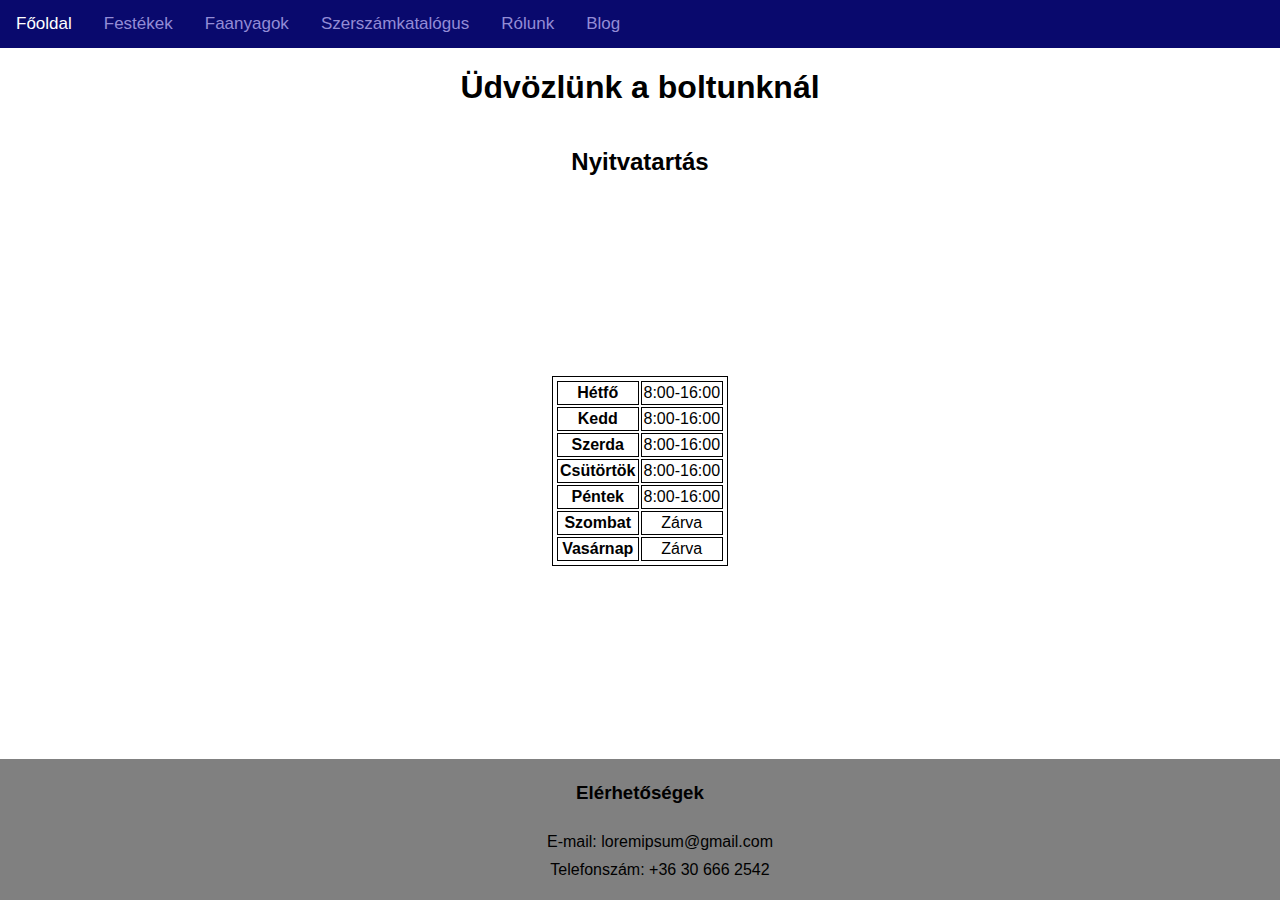
==== index.html @ dea8deae "Sikeres hamburger menü" ====
<!DOCTYPE html>
<html>
<head>
<meta name="viewport" content="width=device-width, initial-scale=1">
<link rel="stylesheet" href="https://cdnjs.cloudflare.com/ajax/libs/font-awesome/4.7.0/css/font-awesome.min.css">
<link rel="stylesheet" href="style.css">

</head>
<body>

<div class="topnav" id="myTopnav">
  <a href="" class="active">Főoldal</a>
  <a href="">Festékek</a>
  <a href="">Faanyagok</a>
  <a href="">Szerszámkatalógus</a>
  <a href="">Rólunk</a>
  <a href="">Blog</a>
  <a href="javascript:void(0);" class="icon" onclick="myFunction()">
    <i class="fa fa-bars"></i>
  </a>
</div>

<h1 id="focim">Üdvözlünk a boltunknál</h1>

<h2 id="nyitvatartas">Nyitvatartás</h2>
<table>
    <tr>
        <th>Hétfő</th>
        <td>8:00-16:00</td>
    </tr>
    <tr>
        <th>Kedd</th>
        <td>8:00-16:00</td>
    </tr>
    <tr>
        <th>Szerda</th>
        <td>8:00-16:00</td>
    </tr>
    <tr>
        <th>Csütörtök</th>
        <td>8:00-16:00</td>
    </tr>
    <tr>
        <th>Péntek</th>
        <td>8:00-16:00</td>
    </tr>
    <tr>
        <th>Szombat</th>
        <td>Zárva</td>
    </tr>
    <tr>
        <th>Vasárnap</th>
        <td>Zárva</td>
    </tr>
</table>
</main>


<footer>
<h3 id="elerhetosegek">Elérhetőségek</h3>
<ul>
    <li>E-mail: loremipsum@gmail.com</li>
    <li>Telefonszám: +36 30 666 2542</li>
</ul>
</footer>


<script>
function myFunction() {
  var x = document.getElementById("myTopnav");
  if (x.className === "topnav") {
    x.className += " responsive";
  } else {
    x.className = "topnav";
  }
}
</script>

</body>
</html>
---- style.css ----
*{
    text-decoration: none;
    list-style: none;
    box-sizing: border-box;
}

body {
  margin: 0;
  font-family: Arial, Helvetica, sans-serif;
}

html{
    height: 100%;
}

.topnav {
  overflow: hidden;
  background-color: rgb(9, 9, 109);
  width: 100%;
}

.topnav a {
  float: left;
  display: block;
  color: rgb(147, 140, 214);;
  text-align: center;
  padding: 14px 16px;
  text-decoration: none;
  font-size: 17px;
}

.topnav a:hover {
  color: whitesmoke;
}

.topnav a.active {
  background-color: rgb(9, 9, 109);
  color: white;
}

.topnav .icon {
  display: none;
}

@media screen and (max-width: 600px) {
  .topnav a:not(:first-child) {display: none;}
  .topnav a.icon {
    float: right;
    display: block;
  }
}

@media screen and (max-width: 600px) {
  .topnav.responsive {position: relative;}
  .topnav.responsive .icon {
    position: absolute;
    right: 0;
    top: 0;
  }
  .topnav.responsive a {
    float: none;
    display: block;
    text-align: left;
  }
}

a, h1, h2, p, td, th{
    font-family: 'Gill Sans', 'Gill Sans MT', Calibri, 'Trebuchet MS', sans-serif;
}

footer{
    background: gray;
    width: 100%;
    height: 3%;
    position: relative;
    margin-top: auto;
}

footer li, footer h3{
    padding: 5px;
}

@media(max-width: 300px) {
    #focim{
        font-size: 10vw;
    }

    #nyitvatartas{
        font-size: 8vw;
    }

    #elerhetosegek{
        font-size: 6vw;
    }

    th, td{
        font-size: 6vw;
    }

    footer li{
        font-size: 5vw;
        padding: 1%;
    }

    table, th, td{
        padding: 1%;
    }
}

body{
    text-align: center;
    display: flex;
    flex-direction: column;
    min-height: 100%;
}

table, th, td{
    border: 1px solid black;
    margin: auto;
    padding: 2px;
    margin-bottom: 1%;
}

#nyitvatartas{
    padding-bottom: 0%;
}
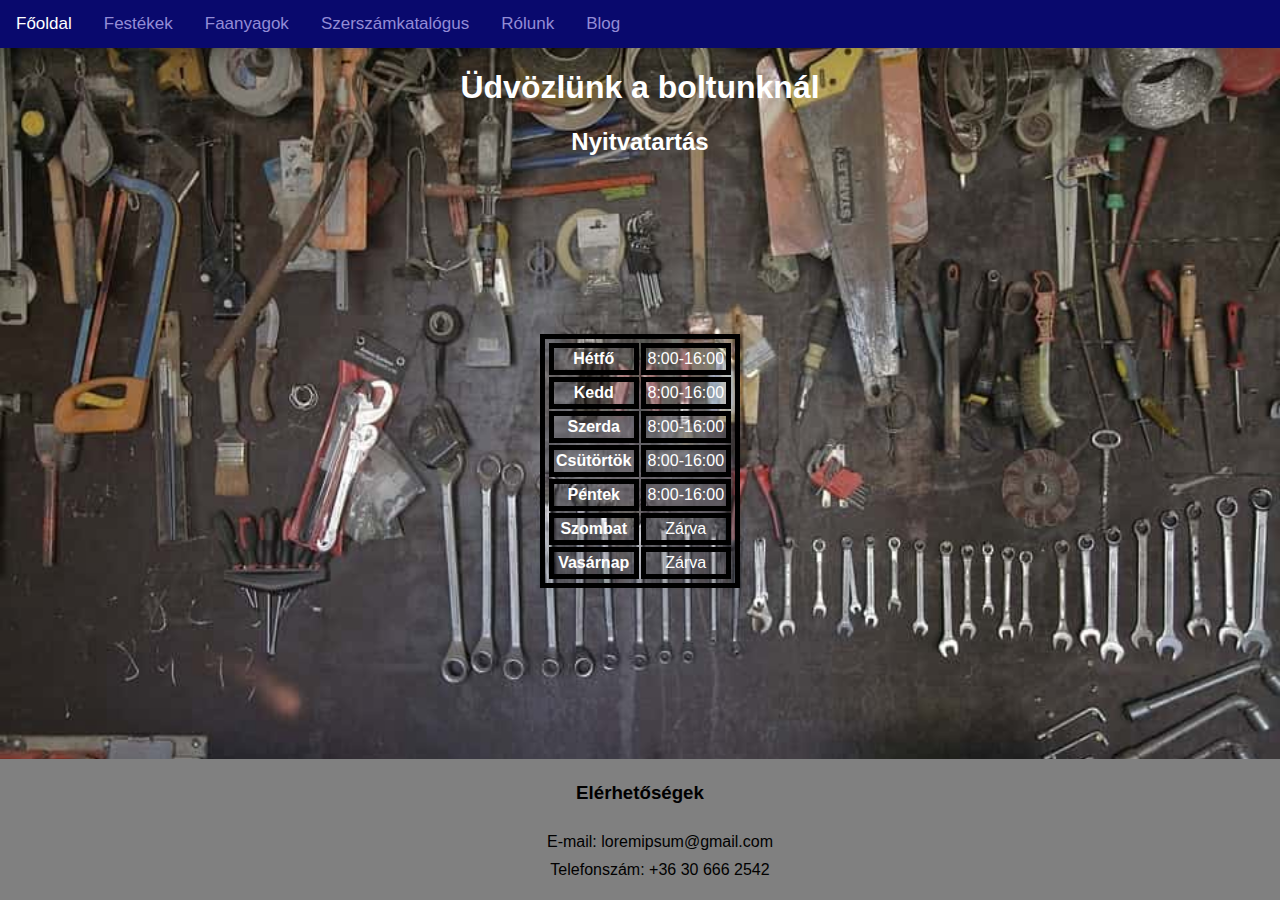
==== commit ff832a0c: "Főoldal szerlesztése (Háttérkép és igazítások)" ====
--- a/index.html
+++ b/index.html
@@ -20,9 +20,11 @@
   </a>
 </div>
 
+<div id="haterkep">
 <h1 id="focim">Üdvözlünk a boltunknál</h1>
 
 <h2 id="nyitvatartas">Nyitvatartás</h2>
+</div>
 <table>
     <tr>
         <th>Hétfő</th>
--- a/style.css
+++ b/style.css
@@ -115,12 +115,25 @@
 }
 
 table, th, td{
-    border: 1px solid black;
+    border: 5px solid black;
     margin: auto;
     padding: 2px;
     margin-bottom: 1%;
+    color: white;
 }
 
 #nyitvatartas{
-    padding-bottom: 0%;
+  padding-bottom: 0%;
+}
+
+body{
+  background-image: url("kepek/szerszamok-eszkozok.jpg");
+  background-repeat: no-repeat;
+  background-position: center;
+  background-size: 100% 100%;
+  background-attachment: fixed;
+}
+
+#haterkep{
+  color: white;
 }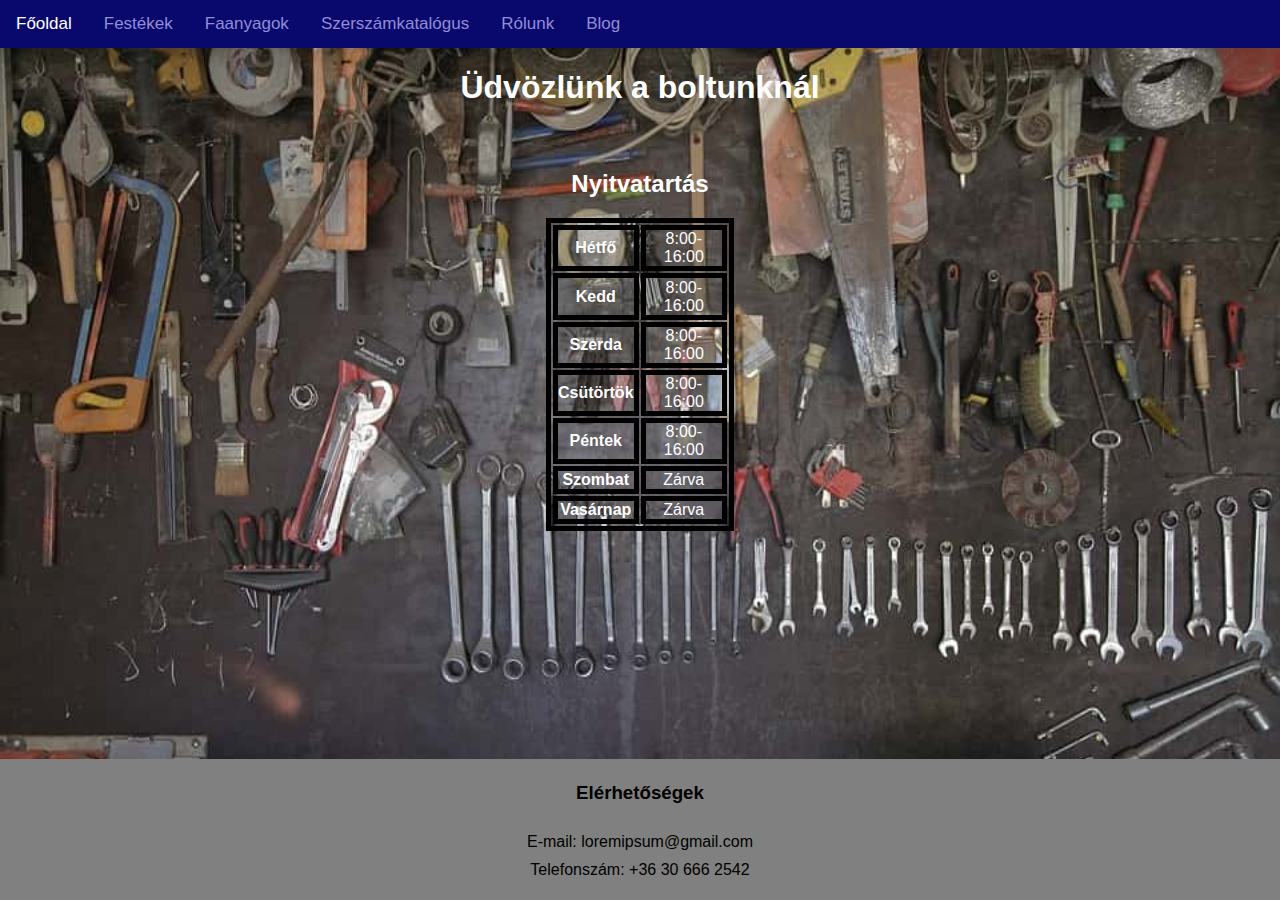
==== commit 7c409bee: "blog.html linkelése a korábbi html oldalakon" ====
--- a/index.html
+++ b/index.html
@@ -9,12 +9,12 @@
 <body>
 
 <div class="topnav" id="myTopnav">
-  <a href="" class="active">Főoldal</a>
+  <a href="index.html" class="active">Főoldal</a>
   <a href="">Festékek</a>
-  <a href="">Faanyagok</a>
+  <a href="faanyagok.html">Faanyagok</a>
   <a href="">Szerszámkatalógus</a>
   <a href="">Rólunk</a>
-  <a href="">Blog</a>
+  <a href="blog.html">Blog</a>
   <a href="javascript:void(0);" class="icon" onclick="myFunction()">
     <i class="fa fa-bars"></i>
   </a>
--- a/style.css
+++ b/style.css
@@ -7,6 +7,15 @@
 body {
   margin: 0;
   font-family: Arial, Helvetica, sans-serif;
+  background-image: url("kepek/szerszamok-eszkozok.jpg");
+  background-repeat: no-repeat;
+  background-position: center;
+  background-size: 100% 100%;
+  background-attachment: fixed;
+  text-align: center;
+  display: flex;
+  flex-direction: column;
+  min-height: 100%;
 }
 
 html{
@@ -80,6 +89,10 @@
     padding: 5px;
 }
 
+footer ul{
+  padding: 0;
+}
+
 @media(max-width: 300px) {
     #focim{
         font-size: 10vw;
@@ -107,31 +120,21 @@
     }
 }
 
-body{
-    text-align: center;
-    display: flex;
-    flex-direction: column;
-    min-height: 100%;
-}
-
 table, th, td{
     border: 5px solid black;
     margin: auto;
-    padding: 2px;
+    padding: .009%;
     margin-bottom: 1%;
     color: white;
 }
 
-#nyitvatartas{
-  padding-bottom: 0%;
+table{
+  margin-top: 0;
+  margin-bottom: 3%;
 }
 
-body{
-  background-image: url("kepek/szerszamok-eszkozok.jpg");
-  background-repeat: no-repeat;
-  background-position: center;
-  background-size: 100% 100%;
-  background-attachment: fixed;
+#nyitvatartas{
+  margin-top: 5%;
 }
 
 #haterkep{
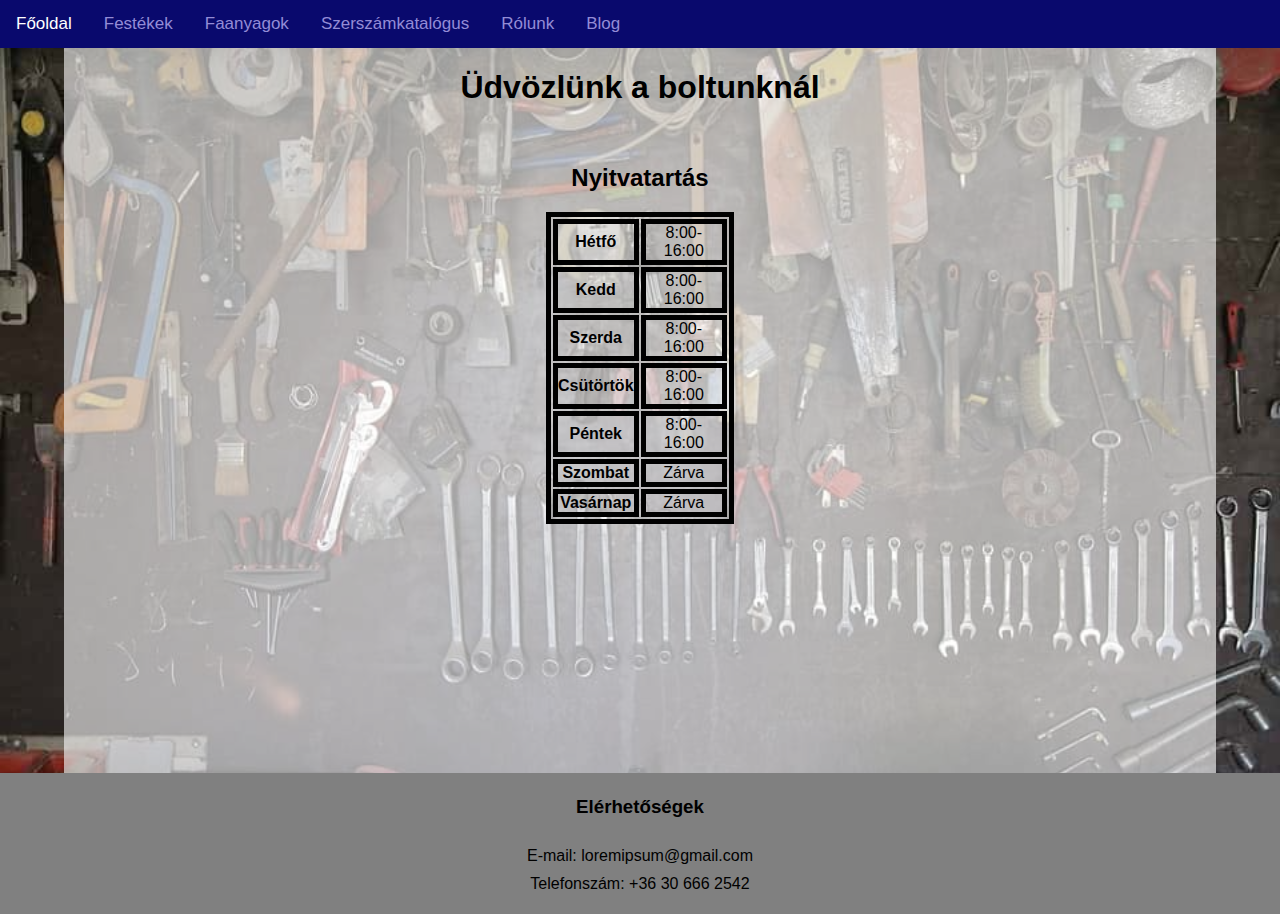
==== commit 74b3d5fa: "Főoldal hátterének javítása" ====
--- a/index.html
+++ b/index.html
@@ -24,7 +24,7 @@
 <h1 id="focim">Üdvözlünk a boltunknál</h1>
 
 <h2 id="nyitvatartas">Nyitvatartás</h2>
-</div>
+
 <table>
     <tr>
         <th>Hétfő</th>
@@ -56,7 +56,7 @@
     </tr>
 </table>
 </main>
-
+</div>
 
 <footer>
 <h3 id="elerhetosegek">Elérhetőségek</h3>
--- a/style.css
+++ b/style.css
@@ -125,7 +125,6 @@
     margin: auto;
     padding: .009%;
     margin-bottom: 1%;
-    color: white;
 }
 
 table{
@@ -138,5 +137,8 @@
 }
 
 #haterkep{
-  color: white;
-}+  background-color: rgba(255, 255, 255, 0.6);
+  min-height: 80.5vmin;
+  width: 90%;
+  margin: auto;
+  }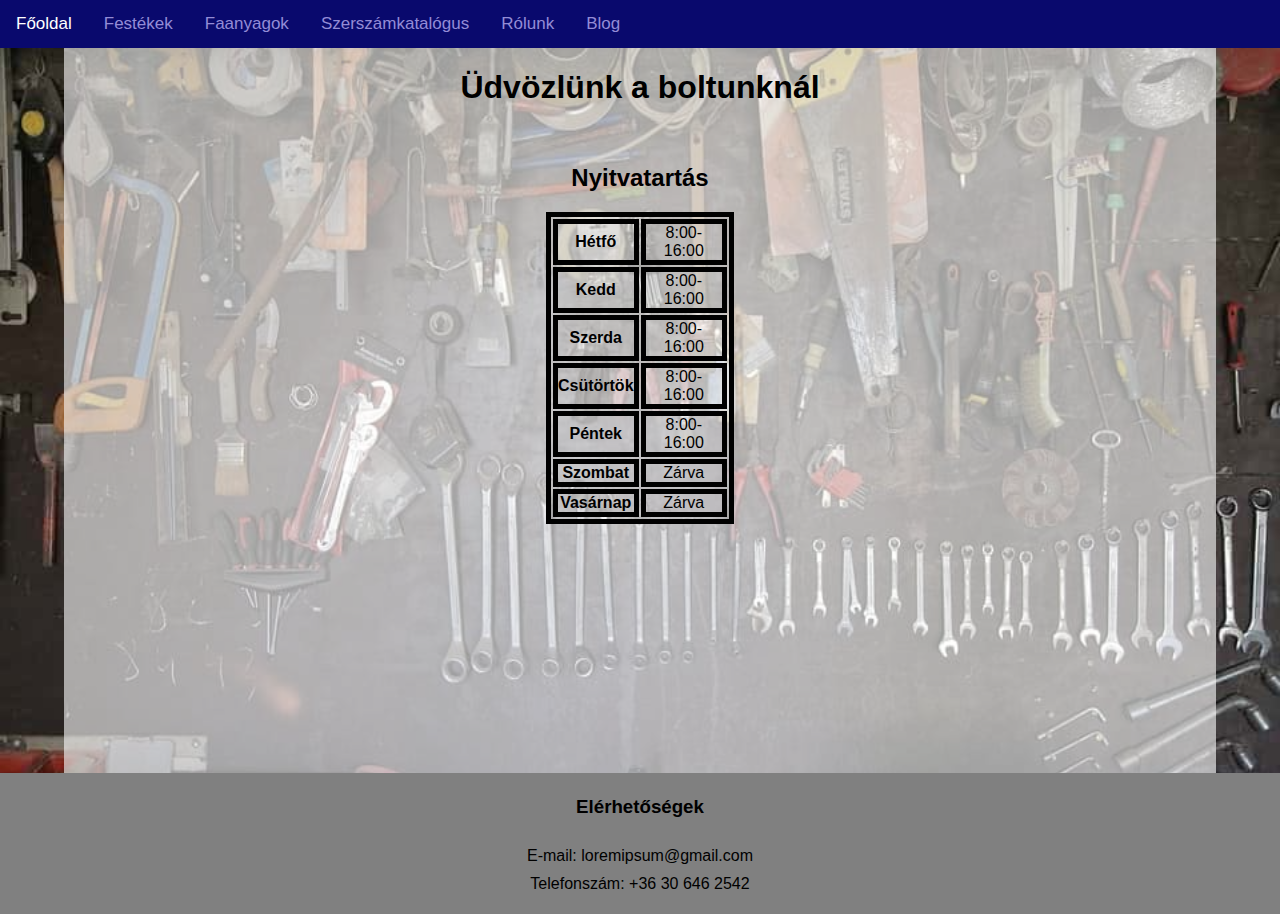
==== commit cbefdcc3: "szerszam.html elkészítése" ====
--- a/index.html
+++ b/index.html
@@ -10,10 +10,10 @@
 
 <div class="topnav" id="myTopnav">
   <a href="index.html" class="active">Főoldal</a>
-  <a href="">Festékek</a>
+  <a href="festekek.html">Festékek</a>
   <a href="faanyagok.html">Faanyagok</a>
-  <a href="">Szerszámkatalógus</a>
-  <a href="">Rólunk</a>
+  <a href="szerszam.html">Szerszámkatalógus</a>
+  <a href="rolunk.html">Rólunk</a>
   <a href="blog.html">Blog</a>
   <a href="javascript:void(0);" class="icon" onclick="myFunction()">
     <i class="fa fa-bars"></i>
@@ -62,7 +62,7 @@
 <h3 id="elerhetosegek">Elérhetőségek</h3>
 <ul>
     <li>E-mail: loremipsum@gmail.com</li>
-    <li>Telefonszám: +36 30 666 2542</li>
+    <li>Telefonszám: +36 30 646 2542</li>
 </ul>
 </footer>
 
@@ -79,4 +79,4 @@
 </script>
 
 </body>
-</html>
+</html>--- a/style.css
+++ b/style.css
@@ -141,4 +141,4 @@
   min-height: 80.5vmin;
   width: 90%;
   margin: auto;
-  }+}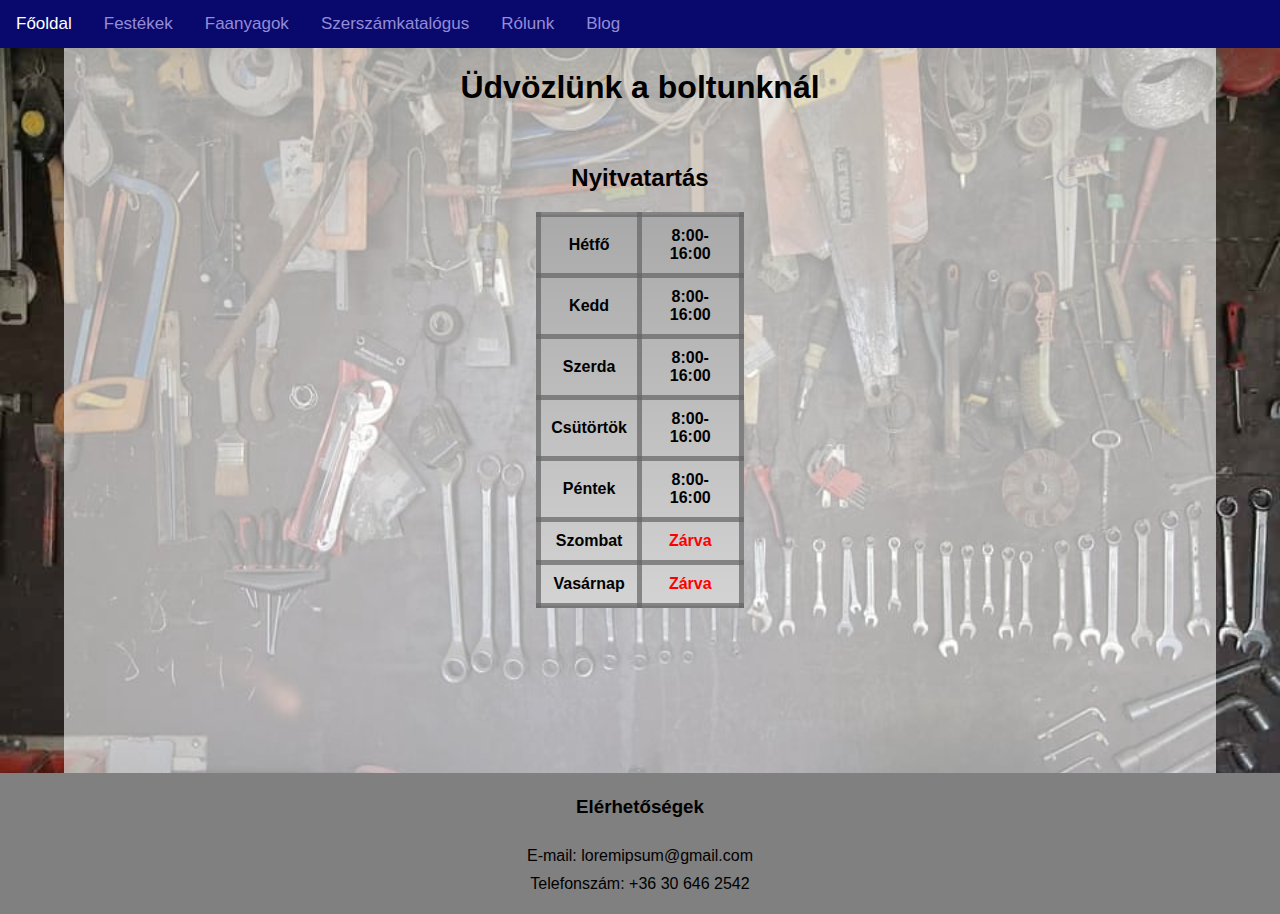
==== commit ab8783d0: "Oldalak kinézetének javítása" ====
--- a/index.html
+++ b/index.html
@@ -48,11 +48,11 @@
     </tr>
     <tr>
         <th>Szombat</th>
-        <td>Zárva</td>
+        <td style="color: red;">Zárva</td>
     </tr>
     <tr>
         <th>Vasárnap</th>
-        <td>Zárva</td>
+        <td style="color: red;">Zárva</td>
     </tr>
 </table>
 </main>
--- a/style.css
+++ b/style.css
@@ -1,7 +1,7 @@
 *{
-    text-decoration: none;
-    list-style: none;
-    box-sizing: border-box;
+  text-decoration: none;
+  list-style: none;
+  box-sizing: border-box;
 }
 
 body {
@@ -19,7 +19,7 @@
 }
 
 html{
-    height: 100%;
+  height: 100%;
 }
 
 .topnav {
@@ -74,62 +74,39 @@
 }
 
 a, h1, h2, p, td, th{
-    font-family: 'Gill Sans', 'Gill Sans MT', Calibri, 'Trebuchet MS', sans-serif;
+  font-family: 'Gill Sans', 'Gill Sans MT', Calibri, 'Trebuchet MS', sans-serif;
 }
 
 footer{
-    background: gray;
-    width: 100%;
-    height: 3%;
-    position: relative;
-    margin-top: auto;
+  background: gray;
+  width: 100%;
+  height: 3%;
+  position: relative;
+  margin-top: auto;
 }
 
 footer li, footer h3{
-    padding: 5px;
+  padding: 5px;
 }
 
 footer ul{
   padding: 0;
 }
 
-@media(max-width: 300px) {
-    #focim{
-        font-size: 10vw;
-    }
-
-    #nyitvatartas{
-        font-size: 8vw;
-    }
-
-    #elerhetosegek{
-        font-size: 6vw;
-    }
-
-    th, td{
-        font-size: 6vw;
-    }
-
-    footer li{
-        font-size: 5vw;
-        padding: 1%;
-    }
-
-    table, th, td{
-        padding: 1%;
-    }
-}
-
 table, th, td{
-    border: 5px solid black;
-    margin: auto;
-    padding: .009%;
-    margin-bottom: 1%;
+  border: 5px solid rgba(100, 100, 100, 0.7);
+  margin: auto;
+  padding: 10px;
+  margin-bottom: 1%;
+  border-collapse: collapse;
+  font-weight: bold;
 }
 
 table{
   margin-top: 0;
   margin-bottom: 3%;
+  width: 18%;
+  background: linear-gradient(180deg, darkgray, lightgray);
 }
 
 #nyitvatartas{
@@ -138,7 +115,7 @@
 
 #haterkep{
   background-color: rgba(255, 255, 255, 0.6);
-  min-height: 80.5vmin;
+  min-height: 80.5vh;
   width: 90%;
   margin: auto;
 }